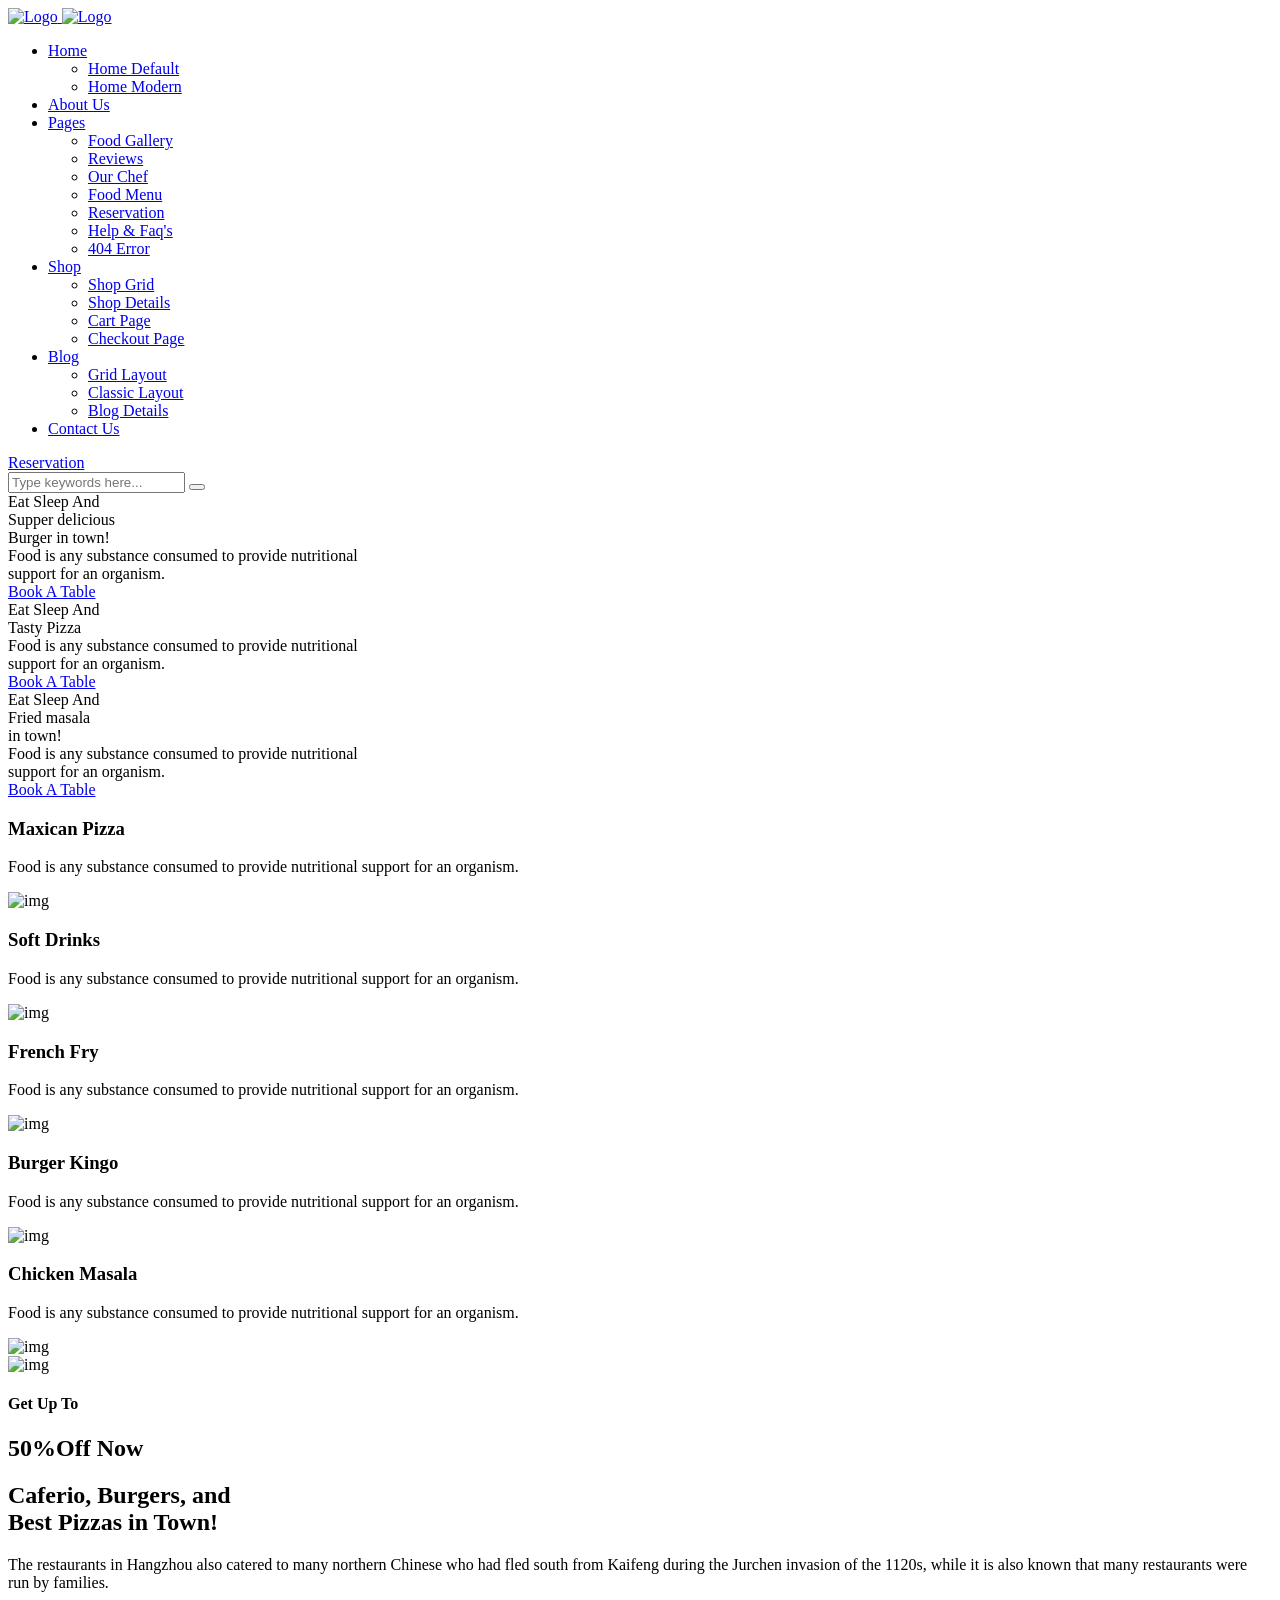
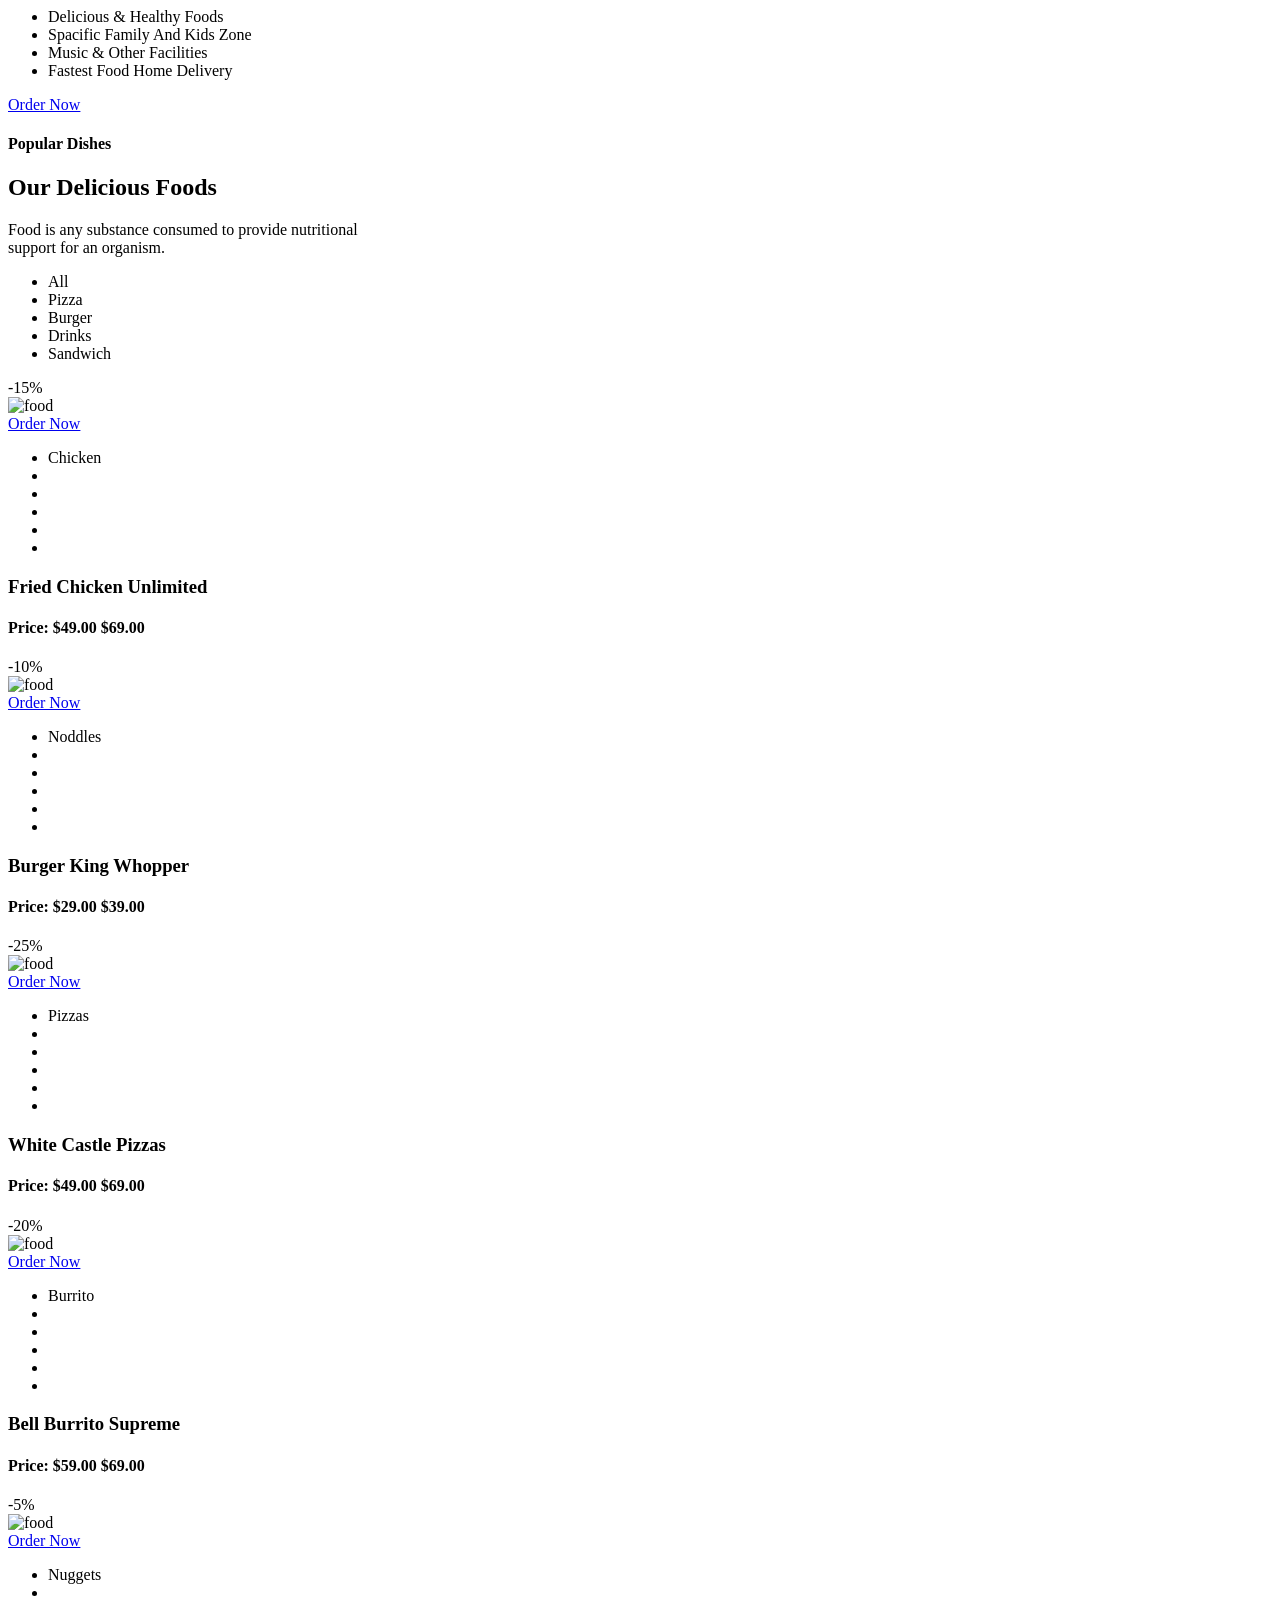
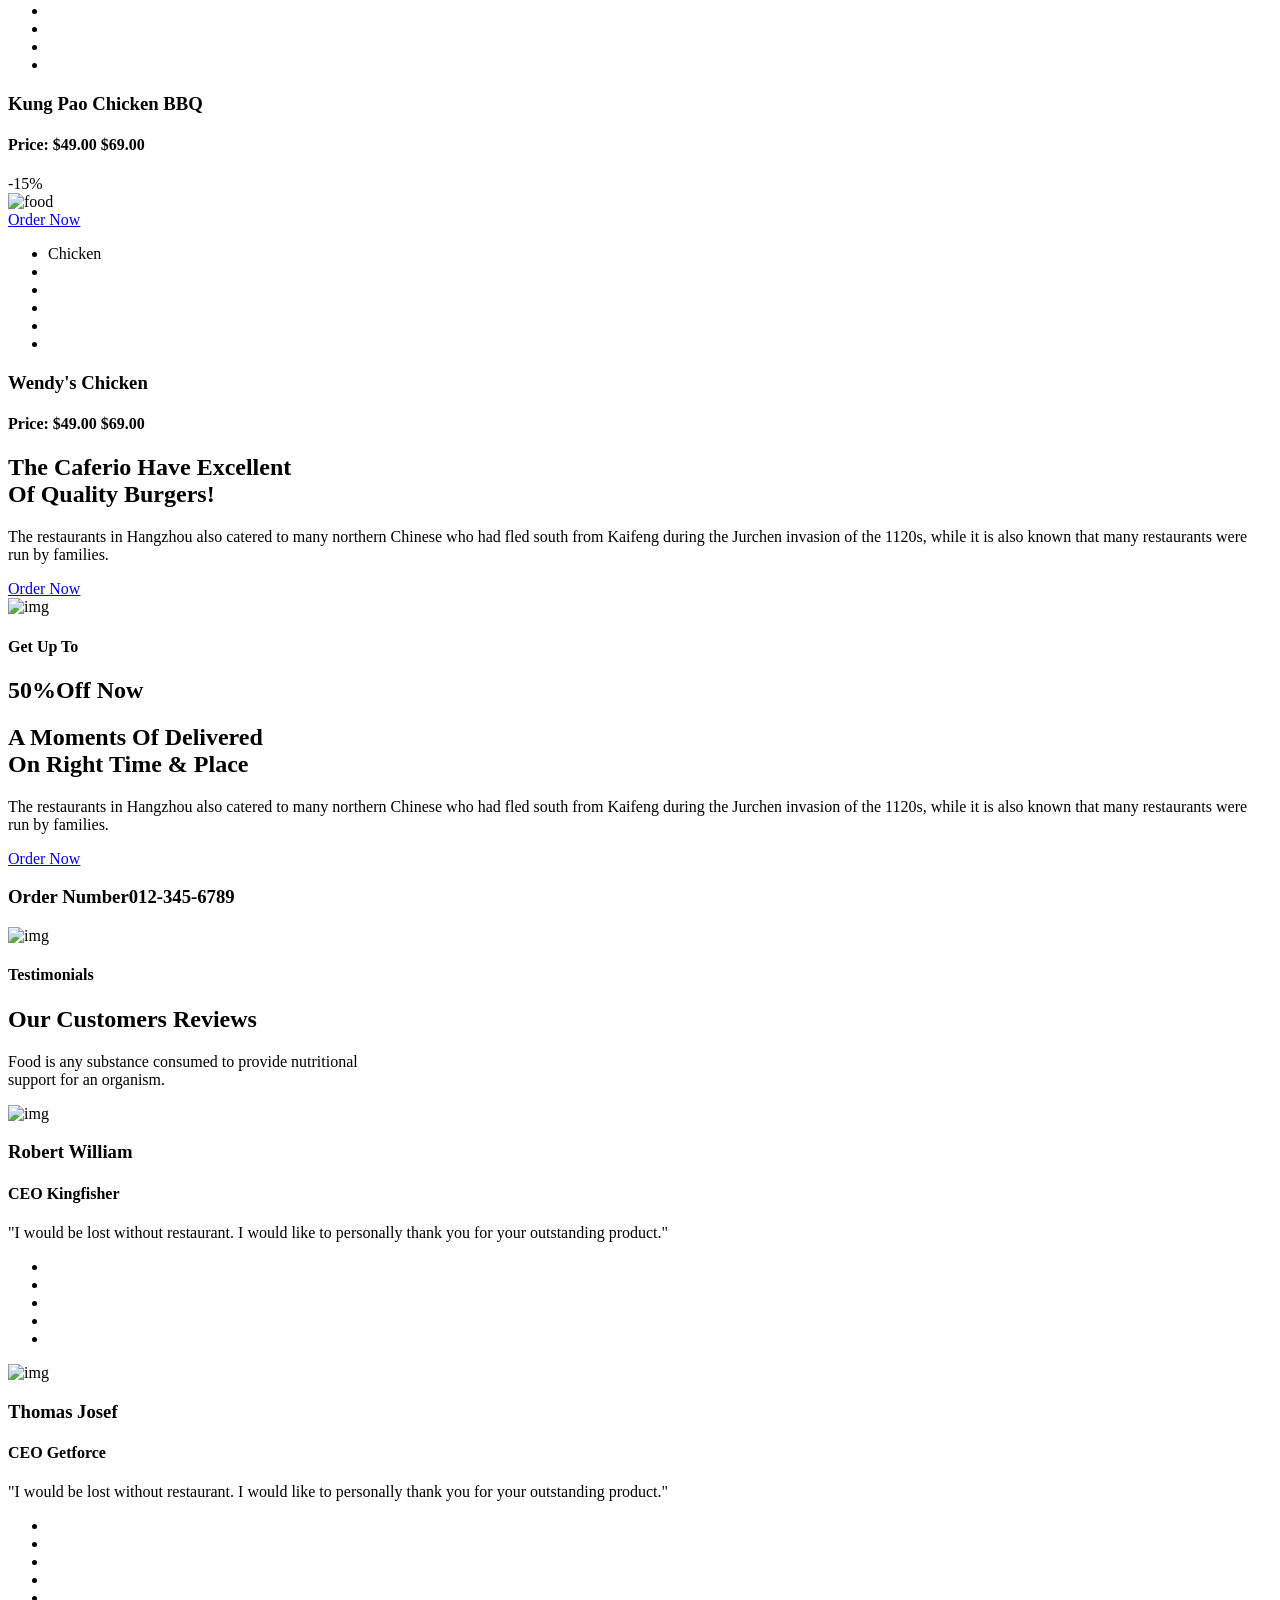
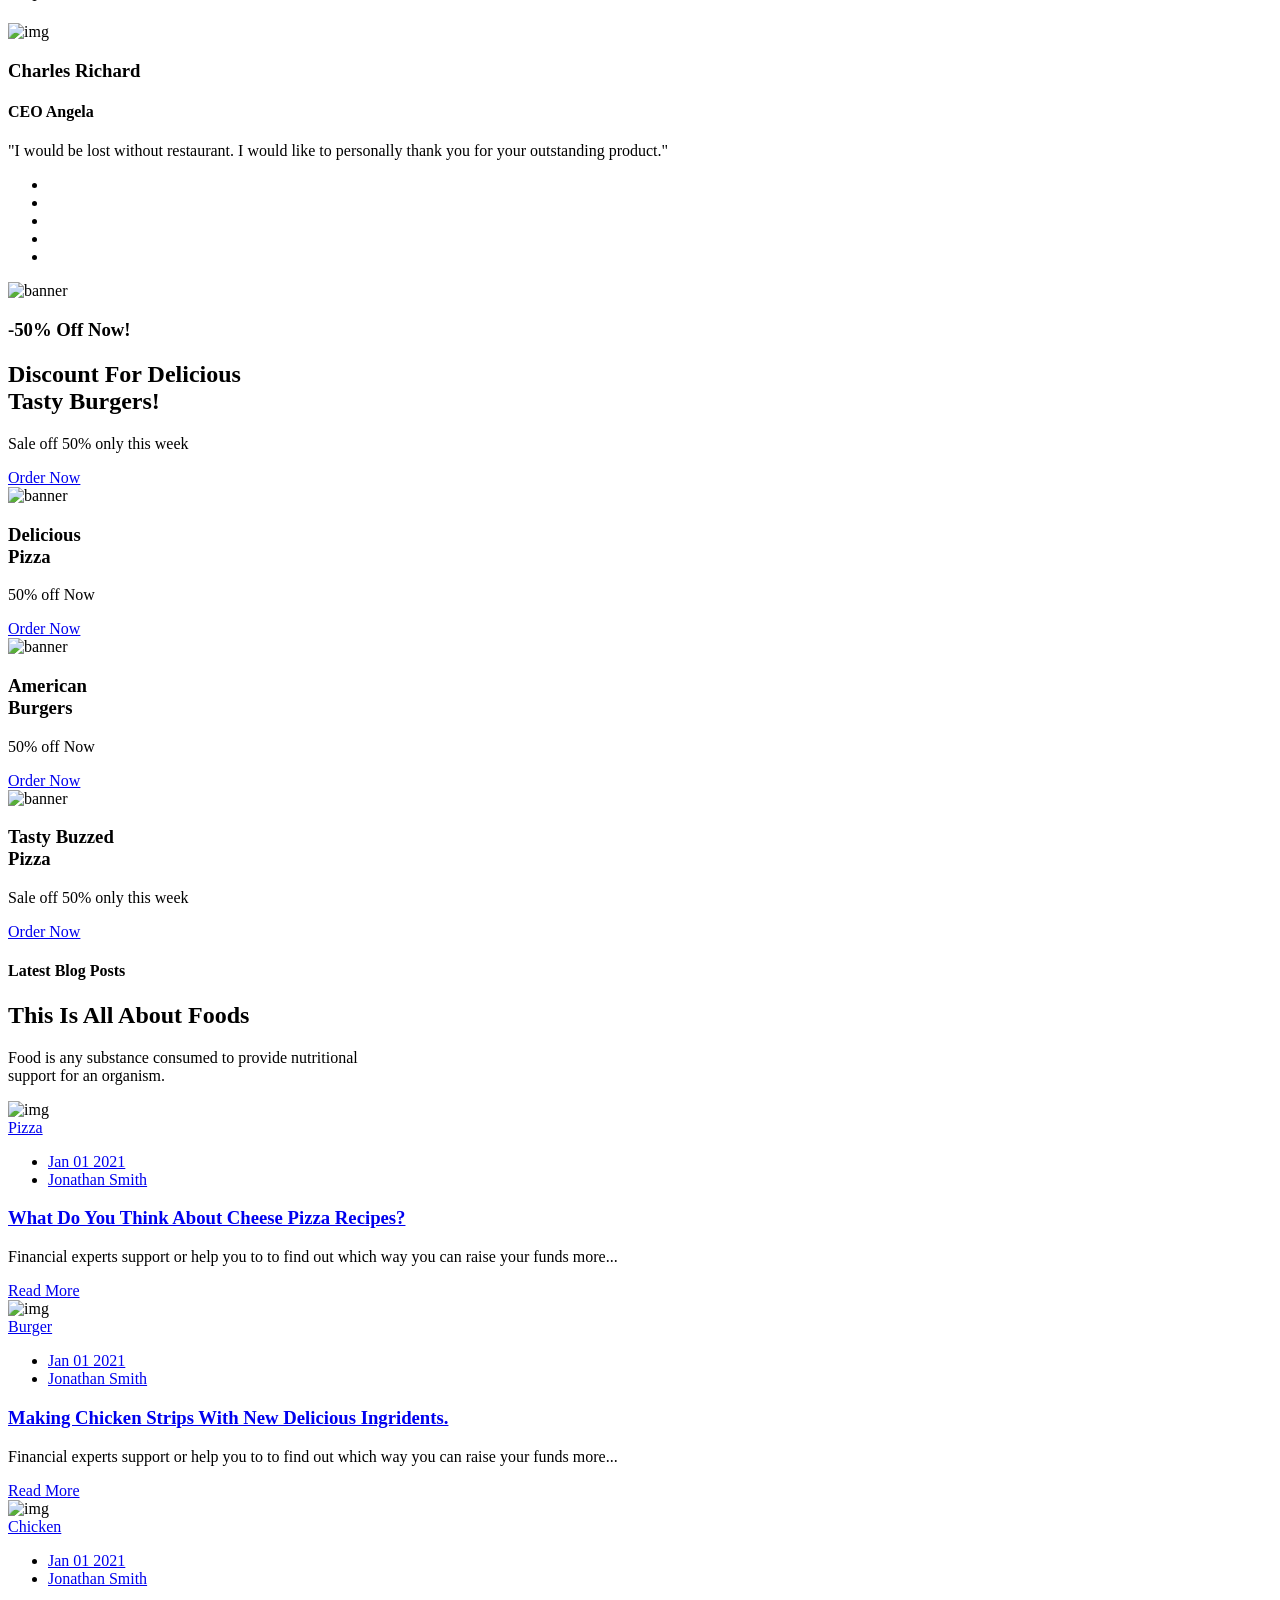
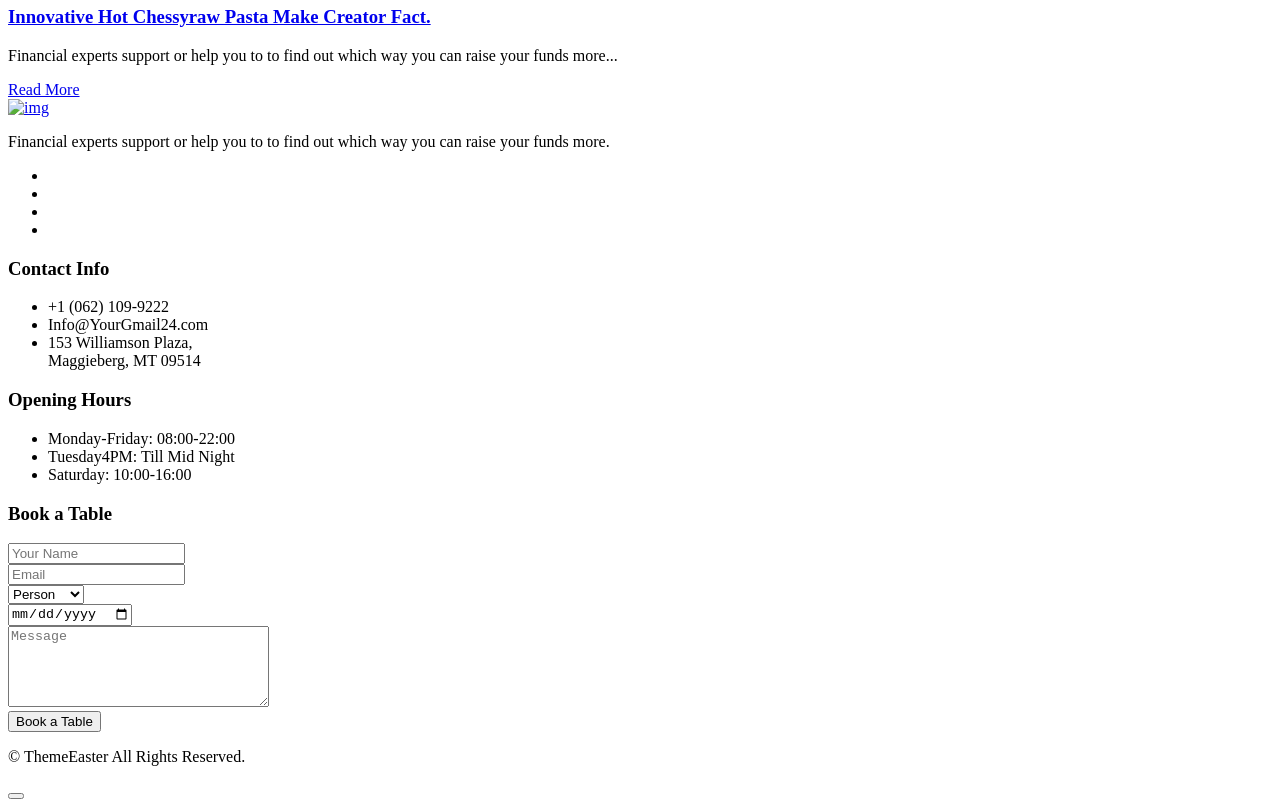
==== index.html @ 307aee8a "Add files via upload" ====
<!doctype html>
<!--[if lt IE 7]>      <html class="no-js lt-ie9 lt-ie8 lt-ie7" lang=""> <![endif]-->
<!--[if IE 7]>         <html class="no-js lt-ie9 lt-ie8" lang=""> <![endif]-->
<!--[if IE 8]>         <html class="no-js lt-ie9" lang=""> <![endif]-->
<!--[if gt IE 8]><!--> <html class="no-js" lang="en"> <!--<![endif]-->
    
<!-- Mirrored from html.dynamiclayers.net/te/caferio/index.html by HTTrack Website Copier/3.x [XR&CO'2014], Mon, 14 Feb 2022 08:14:05 GMT -->
<head>
        <meta charset="utf-8">
        <meta name="viewport" content="width=device-width, initial-scale=1">
		<meta name="description" content="Restaurant Cafe HTML Template">
        <meta name="author" content="ThemeEaster">

        <title>Caferio | Restaurant Cafe HTML Template</title>

		<link rel="shortcut icon" type="image/x-icon" href="assets/img/favicon.png">

        <link rel="stylesheet" href="assets/css/animate.min.css">
        <link rel="stylesheet" href="assets/css/bootstrap.min.css">
        <link rel="stylesheet" href="assets/css/fontawesome.min.css">
        <link rel="stylesheet" href="assets/css/line-awesome.min.css">
        <link rel="stylesheet" href="assets/css/food-icon.css">
        <link rel="stylesheet" href="assets/css/slider.css">
        <link rel="stylesheet" href="assets/css/venobox.css">
        <link rel="stylesheet" href="assets/css/slick.min.css">
        <link rel="stylesheet" href="assets/css/swiper.min.css">
        <link rel="stylesheet" href="assets/css/splitting-cells.css">
        <link rel="stylesheet" href="assets/css/splitting.css">
        <link rel="stylesheet" href="assets/css/keyframe-animation.css">
        <link rel="stylesheet" href="assets/css/header.css">
        <link rel="stylesheet" href="assets/css/blog.css">
        <link rel="stylesheet" href="assets/css/main.css">
        <link rel="stylesheet" href="assets/css/responsive.css">

        <script src="assets/js/vendor/modernizr-2.8.3-respond-1.4.2.min.js"></script>
    </head>

    <body class="header-1">
        <!--[if lt IE 8]>
            <p class="browserupgrade">You are using an <strong>outdated</strong> browser. Please <a href="http://browsehappy.com/">upgrade your browser</a> to improve your experience.</p>
        <![endif]-->

        <div class="site-preloader-wrap">
            <div class="spinner"></div>
        </div><!-- /.site-preloader-wrap -->

        <header class="header">
            <div class="primary-header-one primary-header">
                <div class="container">
                    <div class="primary-header-inner">
                        <div class="header-logo">
                            <a href="#">
                                <img class="light" src="assets/img/logo.jpg" alt="Logo"/>
                                <img class="dark" src="assets/img/logo-dark.png" alt="Logo"/>
                            </a>
                        </div><!-- /.header-logo -->
                        <div class="header-menu-wrap">
                            <ul class="slider-menu">
                                <li><a href="index.html">Home</a>
                                    <ul>
                                        <li><a href="index.html">Home Default</a></li>
                                        <li><a href="index-2.html">Home Modern</a></li>
                                    </ul>
                                </li>
                                <li><a href="about.html">About Us</a></li>
                                <li><a href="#">Pages</a>
                                    <ul>
                                        <li><a href="gallery.html">Food Gallery</a></li>
                                        <li><a href="reviews.html">Reviews</a></li>
                                        <li><a href="team.html">Our Chef</a></li>
                                        <li><a href="food-menu.html">Food Menu</a></li>
                                        <li><a href="reservation.html">Reservation</a></li>
                                        <li><a href="faqs.html">Help &amp; Faq's</a></li>
                                        <li><a href="404.html">404 Error</a></li>
                                    </ul>
                                </li>
                                <li><a href="shop.html">Shop</a>
                                    <ul>
                                        <li><a href="shop.html">Shop Grid</a></li>
                                        <li><a href="shop-details.html">Shop Details</a></li>
                                        <li><a href="cart.html">Cart Page</a></li>
                                        <li><a href="checkout.html">Checkout Page</a></li>
                                        
                                    </ul>
                                </li>
                                <li><a href="blog-grid.html">Blog</a>
                                    <ul>
                                        <li><a href="blog-grid.html">Grid Layout</a></li>
                                        <li><a href="blog-classic.html">Classic Layout</a></li>
                                        <li><a href="blog-details.html">Blog Details</a></li>
                                    </ul>
                                </li>
                                <li><a href="contact.html">Contact Us</a></li>
                            </ul>
                        </div><!-- /.header-menu-wrap -->
                        <div class="header-right">
                            <div class="search-icon dl-search-icon"><i class="las la-search"></i></div>
                            <a class="header-btn" href="reservation.html">Reservation<span></span></a>
                            <!-- Burger menu -->
                            <div class="mobile-menu-icon">
                                <div class="burger-menu">
                                    <div class="line-menu line-half first-line"></div>
                                    <div class="line-menu"></div>
                                    <div class="line-menu line-half last-line"></div>
                                </div>
                            </div>
                        </div><!-- /.header-right -->
                    </div><!-- /.primary-header-one-inner -->
                </div>
            </div><!-- /.primary-header-one -->
        </header><!-- /.header-one -->

        <div id="popup-search-box">
            <div class="box-inner-wrap d-flex align-items-center">
                <form id="form" action="#" method="get" role="search">
                    <input id="popup-search" type="text" name="s" placeholder="Type keywords here..." />
                    <button id="popup-search-button" type="submit" name="submit"><i class="las la-search"></i></button>
                </form>
            </div>
        </div><!-- /#popup-search-box -->

        <div id="main-slider" class="main-slider">
            <div class="single-slide">
                <div class="bg-img kenburns-top" style="background-image: url(assets/img/slider-bg-01.jpg);"></div>
                <div class="slider-shape" style="background-image: url(assets/img/slider-shape-01.png);" data-animation="fade-in-right" data-delay="0.5s"></div>
                <div class="food-img" style="background-image: url(assets/img/food-img-01.png);" data-animation="fade-in-right" data-delay="1s"></div>
                <div class="food-design" style="background-image: url(assets/img/slider-elements.png);" data-animation="zoomIn" data-delay="1.3s"></div>
                <div class="slider-content-wrap d-flex align-items-center">
                    <div class="container">
                        <div class="slider-content">
                            <div class="slider-caption medium"><div class="inner-layer"><div data-animation="fade-in-top" data-delay="0.5s">Eat Sleep And</div></div></div>
                            <div class="slider-caption big"><div class="inner-layer"><div data-animation="reveal-text" data-delay="1s">Supper delicious<br> Burger in town!</div></div>
                            </div>
                            <div class="slider-caption small"><div class="inner-layer"><div data-animation="fade-in-bottom" data-delay="2s">Food is any substance consumed to provide nutritional <br>support for an organism.</div></div></div>
                            <div class="slider-btn-group justify-content-left">
                                <div class="inner-layer">
                                    <a href="reservation.html" class="slider-btn" data-animation="fade-in-bottom" data-delay="2.5s">Book A Table</a>
                                </div>
                            </div>
                        </div>
                    </div>
                </div>
            </div><!--Slide-1-->
            <div class="single-slide center">
                <div class="bg-img kenburns-top" style="background-image: url(assets/img/slider-bg-02.jpg);"></div>
                <div class="slider-shape" style="background-image: url(assets/img/slider-shape-01.png);" data-animation="fade-in-right" data-delay="0.5s"></div>
                <div class="slider-shape left" style="background-image: url(assets/img/slider-shape-02.png);" data-animation="fade-in-left" data-delay="0.5s"></div>
                <div class="food-img" style="background-image: url(assets/img/food-img-02.png);" data-animation="fade-in-bottom" data-delay="1s"></div>
                <div class="food-design" style="background-image: url(assets/img/slider-elements-center.png);" data-animation="zoomIn" data-delay="1.3s"></div>
                <div class="slider-content-wrap d-flex align-items-center text-center">
                    <div class="container">
                        <div class="slider-content">
                           <div class="slider-caption medium"><div class="inner-layer"><div data-animation="fade-in-top" data-delay="0.5s">Eat Sleep And</div></div></div>
                            <div class="slider-caption big"><div class="inner-layer"><div class="char-top" data-delay="1s" data-splitting>Tasty Pizza</div></div>
                            </div>
                            <div class="slider-caption small"><div class="inner-layer"><div data-animation="fade-in-bottom" data-delay="1.5s">Food is any substance consumed to provide nutritional <br>support for an organism.</div></div></div>
                            <div class="slider-btn-group justify-content-center">
                                <div class="inner-layer">
                                    <a href="reservation.html" class="slider-btn" data-animation="fade-in-bottom" data-delay="2s">Book A Table</a>
                                </div>
                            </div>
                        </div>
                    </div>
                </div>
            </div><!--Slide-2-->
            <div class="single-slide right">
                <div class="bg-img kenburns-top" style="background-image: url(assets/img/slider-bg-03.jpg);"></div>
                <div class="slider-shape left" style="background-image: url(assets/img/slider-shape-02.png);" data-animation="fade-in-left" data-delay="0.5s"></div>
                <div class="food-img" style="background-image: url(assets/img/food-img-03.png);" data-animation="fade-in-top" data-delay="1s"></div>
                <div class="food-design" style="background-image: url(assets/img/slider-elements.png);" data-animation="zoomIn" data-delay="1.3s"></div>
                <div class="slider-content-wrap d-flex align-items-center text-right">
                    <div class="container">
                        <div class="slider-content">
                           <div class="slider-caption medium"><div class="inner-layer"><div data-animation="fade-in-top" data-delay="0.5s">Eat Sleep And</div></div></div>
                            <div class="slider-caption big"><div class="inner-layer"><div class="char-right" data-delay="1s" data-splitting>Fried masala <br>in town!</div></div>
                            </div>
                            <div class="slider-caption small"><div class="inner-layer"><div data-animation="fade-in-bottom" data-delay="2s">Food is any substance consumed to provide nutritional <br>support for an organism.</div></div></div>
                            <div class="slider-btn-group justify-content-left">
                                <div class="inner-layer">
                                    <a href="reservation.html" class="slider-btn" data-animation="fade-in-bottom" data-delay="2.5s">Book A Table</a>
                                </div>
                            </div>
                        </div>
                    </div>
                </div>
            </div><!--Slide-3-->
        </div><!-- slider-section -->

        <section class="promo-section bg-grey padding">
            <div class="bg-shape white"></div>
            <div class="container">
                <div class="nav-outside">
                  <div class="food-carousel swiper-container nav-visible">
                       <div class="swiper-wrapper">
                           <div class="swiper-slide">
                               <div class="food-item">
                                    <div class="food-icon">
                                        <i class="fi fi-pizza-slice"></i>
                                    </div>
                                    <div class="food-content">
                                        <h3>Maxican Pizza</h3>
                                        <p>Food is any substance consumed to provide nutritional support for an organism.</p>
                                    </div>
                                    <div class="food-thumb">
                                        <img src="assets/img/promo01.png" alt="img">
                                    </div>
                                </div>
                           </div>
                            <div class="swiper-slide">
                                <div class="food-item">
                                    <div class="food-icon">
                                        <i class="fi fi-beer"></i>
                                    </div>
                                    <div class="food-content">
                                        <h3>Soft Drinks</h3>
                                        <p>Food is any substance consumed to provide nutritional support for an organism.</p>
                                    </div>
                                    <div class="food-thumb">
                                        <img src="assets/img/promo02.png" alt="img">
                                    </div>
                                </div>
                            </div>
                            <div class="swiper-slide">
                                <div class="food-item">
                                    <div class="food-icon">
                                        <i class="fi fi-fried-potatoes"></i>
                                    </div>
                                    <div class="food-content">
                                        <h3>French Fry</h3>
                                        <p>Food is any substance consumed to provide nutritional support for an organism.</p>
                                    </div>
                                    <div class="food-thumb">
                                        <img src="assets/img/promo03.png" alt="img">
                                    </div>
                                </div>
                            </div>
                            <div class="swiper-slide">
                                <div class="food-item">
                                    <div class="food-icon">
                                        <i class="fi fi-burger"></i>
                                    </div>
                                    <div class="food-content">
                                        <h3>Burger Kingo</h3>
                                        <p>Food is any substance consumed to provide nutritional support for an organism.</p>
                                    </div>
                                    <div class="food-thumb">
                                        <img src="assets/img/promo04.png" alt="img">
                                    </div>
                                </div>
                            </div>
                            <div class="swiper-slide">
                                <div class="food-item">
                                    <div class="food-icon">
                                        <i class="fi fi-chicken-leg"></i>
                                    </div>
                                    <div class="food-content">
                                        <h3>Chicken Masala</h3>
                                        <p>Food is any substance consumed to provide nutritional support for an organism.</p>
                                    </div>
                                    <div class="food-thumb">
                                        <img src="assets/img/promo05.png" alt="img">
                                    </div>
                                </div>
                            </div>
                        </div>
                        <div class="dl-slider-controls style-2">
                            <div class="dl-slider-button-prev"><i class="las la-arrow-left"></i></div>
                            <div class="dl-swiper-pagination"></div>
                            <div class="dl-slider-button-next"><i class="las la-arrow-right"></i></div>
                        </div>
                        <div class="carousel-preloader"><div class="dot-flashing"></div></div>
                   </div>
              </div>
            </div>
        </section><!--/.promo-section-->

        <section class="about-section padding">
            <div class="bg-shape grey"></div>
            <div class="container">
                <div class="row align-items-center">
                   <div class="col-md-6 wow fadeInLeft" data-wow-delay="200ms">
                       <div class="content-img-holder">
                          <img src="assets/img/about01.png" alt="img">
                           <div class="sale">
                               <div>
                                   <h4>Get Up To</h4>
                                    <h2><span>50%</span>Off Now</h2>
                                </div>
                            </div>
                       </div>
                   </div>
                    <div class="col-md-6 wow fadeInRight" data-wow-delay="400ms">
                        <div class="about-info">
                            <h2>Caferio, Burgers, and <br>Best Pizzas <span>in Town!</span></h2>
                            <p>The restaurants in Hangzhou also catered to many northern Chinese who had fled south from Kaifeng during the Jurchen invasion of the 1120s, while it is also known that many restaurants were run by families.</p>
                            <ul class="check-list">
                                <li><i class="fas fa-check"></i>Delicious &amp; Healthy Foods</li>
                                <li><i class="fas fa-check"></i>Spacific Family And Kids Zone</li>
                                <li><i class="fas fa-check"></i>Music &amp; Other Facilities</li>
                                <li><i class="fas fa-check"></i>Fastest Food Home Delivery</li>
                            </ul>
                            <a href="shop-details.html" class="default-btn">Order Now <span></span></a>
                        </div>
                    </div>
                </div>
            </div>
        </section><!--/.about-section-->

        <section class="food-menu bg-grey padding">
            <div class="container">
                <div class="section-heading mb-30 text-center wow fadeInUp" data-wow-delay="200ms">
                    <h4>Popular Dishes</h4>
                    <h2>Our Delicious <span>Foods</span></h2>
                    <p>Food is any substance consumed to provide nutritional <br> support for an organism.</p>
                </div>
                <ul class="food-menu-filter">
                    <li class="active" data-filter="*">All</li>
                    <li data-filter=".pizza">Pizza</li>
                    <li data-filter=".burger">Burger</li>
                    <li data-filter=".drinks">Drinks</li>
                    <li data-filter=".sandwich">Sandwich</li>
                </ul>
                <div class="row product-items">
                    <div class="col-lg-4 col-md-6 padding-15 isotop-grid pizza sandwich">
                        <div class="product-item wow fadeInUp" data-wow-delay="200ms">
                           <div class="sale">-15%</div>
                            <div class="product-thumb">
                                <img src="assets/img/food01.png" alt="food">
                                <div><a href="shop-details.html" class="order-btn">Order Now</a></div>
                            </div>
                            <div class="food-info">
                               <ul class="ratting">
                                   <li>Chicken</li>
                                   <li><i class="las la-star"></i></li>
                                    <li><i class="las la-star"></i></li>
                                    <li><i class="las la-star"></i></li>
                                    <li><i class="las la-star"></i></li>
                                    <li><i class="las la-star"></i></li>
                               </ul>
                                <h3>Fried Chicken Unlimited</h3>
                                <div class="price">
                                    <h4>Price: <span>$49.00</span> <span class="reguler">$69.00</span></h4>
                                </div>
                            </div>
                        </div>
                    </div>
                    <div class="col-lg-4 col-md-6 padding-15 isotop-grid burger sandwich">
                        <div class="product-item wow fadeInUp" data-wow-delay="400ms">
                            <div class="sale">-10%</div>
                            <div class="product-thumb">
                                <img src="assets/img/food02.png" alt="food">
                                <div><a href="shop-details.html" class="order-btn">Order Now</a></div>
                            </div>
                            <div class="food-info">
                               <ul class="ratting">
                                   <li>Noddles</li>
                                   <li><i class="las la-star"></i></li>
                                    <li><i class="las la-star"></i></li>
                                    <li><i class="las la-star"></i></li>
                                    <li><i class="las la-star"></i></li>
                                    <li><i class="las la-star"></i></li>
                               </ul>
                                <h3>Burger King Whopper</h3>
                                <div class="price">
                                    <h4>Price: <span>$29.00</span> <span class="reguler">$39.00</span></h4>
                                </div>
                            </div>
                        </div>
                    </div>
                    <div class="col-lg-4 col-md-6 padding-15 isotop-grid drinks burger">
                        <div class="product-item wow fadeInUp" data-wow-delay="600ms">
                            <div class="sale">-25%</div>
                            <div class="product-thumb">
                                <img src="assets/img/food03.png" alt="food">
                                <div><a href="shop-details.html" class="order-btn">Order Now</a></div>
                            </div>
                            <div class="food-info">
                               <ul class="ratting">
                                   <li>Pizzas</li>
                                   <li><i class="las la-star"></i></li>
                                    <li><i class="las la-star"></i></li>
                                    <li><i class="las la-star"></i></li>
                                    <li><i class="las la-star"></i></li>
                                    <li><i class="las la-star"></i></li>
                               </ul>
                                <h3>White Castle Pizzas</h3>
                                <div class="price">
                                    <h4>Price: <span>$49.00</span> <span class="reguler">$69.00</span></h4>
                                </div>
                            </div>
                        </div>
                    </div>
                    <div class="col-lg-4 col-md-6 padding-15 isotop-grid sandwich drinks">
                        <div class="product-item wow fadeInUp" data-wow-delay="200ms">
                            <div class="sale">-20%</div>
                            <div class="product-thumb">
                                <img src="assets/img/food04.png" alt="food">
                                <div><a href="shop-details.html" class="order-btn">Order Now</a></div>
                            </div>
                            <div class="food-info">
                               <ul class="ratting">
                                   <li>Burrito</li>
                                   <li><i class="las la-star"></i></li>
                                    <li><i class="las la-star"></i></li>
                                    <li><i class="las la-star"></i></li>
                                    <li><i class="las la-star"></i></li>
                                    <li><i class="las la-star"></i></li>
                               </ul>
                                <h3>Bell Burrito Supreme</h3>
                                <div class="price">
                                    <h4>Price: <span>$59.00</span> <span class="reguler">$69.00</span></h4>
                                </div>
                            </div>
                        </div>
                    </div>
                    <div class="col-lg-4 col-md-6 padding-15 isotop-grid burger drinks">
                        <div class="product-item wow fadeInUp" data-wow-delay="400ms">
                            <div class="sale">-5%</div>
                            <div class="product-thumb">
                                <img src="assets/img/food05.png" alt="food">
                                <div><a href="shop-details.html" class="order-btn">Order Now</a></div>
                            </div>
                            <div class="food-info">
                               <ul class="ratting">
                                   <li>Nuggets</li>
                                   <li><i class="las la-star"></i></li>
                                    <li><i class="las la-star"></i></li>
                                    <li><i class="las la-star"></i></li>
                                    <li><i class="las la-star"></i></li>
                                    <li><i class="las la-star"></i></li>
                               </ul>
                                <h3>Kung Pao Chicken BBQ</h3>
                                <div class="price">
                                    <h4>Price: <span>$49.00</span> <span class="reguler">$69.00</span></h4>
                                </div>
                            </div>
                        </div>
                    </div>
                    <div class="col-lg-4 col-md-6 padding-15 isotop-grid sandwich pizza">
                        <div class="product-item wow fadeInUp" data-wow-delay="600ms">
                            <div class="sale">-15%</div>
                            <div class="product-thumb">
                                <img src="assets/img/food06.png" alt="food">
                                <div><a href="shop-details.html" class="order-btn">Order Now</a></div>
                            </div>
                            <div class="food-info">
                               <ul class="ratting">
                                   <li>Chicken</li>
                                   <li><i class="las la-star"></i></li>
                                    <li><i class="las la-star"></i></li>
                                    <li><i class="las la-star"></i></li>
                                    <li><i class="las la-star"></i></li>
                                    <li><i class="las la-star"></i></li>
                               </ul>
                                <h3>Wendy's Chicken</h3>
                                <div class="price">
                                    <h4>Price: <span>$49.00</span> <span class="reguler">$69.00</span></h4>
                                </div>
                            </div>
                        </div>
                    </div>
                </div>
            </div>
        </section><!--/.food-menu-->

        <section class="content-section">
            <div class="bg-shape white"></div>
            <div class="bg-shape grey"></div>
            <div class="container">
                <div class="row align-items-center">
                    <div class="col-md-6 wow fadeInLeft" data-wow-delay="200ms">
                        <div class="content-info">
                            <h2>The Caferio Have Excellent <br>Of <span>Quality Burgers!</span></h2>
                            <p>The restaurants in Hangzhou also catered to many northern Chinese who had fled south from Kaifeng during the Jurchen invasion of the 1120s, while it is also known that many restaurants were run by families.</p>
                            <a href="shop-details.html" class="default-btn">Order Now <span></span></a>
                        </div>
                    </div>
                    <div class="col-md-6 wow fadeInRight" data-wow-delay="400ms">
                        <div class="content-img-holder">
                            <img src="assets/img/food-img-04.png" alt="img">
                            <div class="sale">
                               <div>
                                   <h4>Get Up To</h4>
                                    <h2><span>50%</span>Off Now</h2>
                                </div>
                            </div>
                        </div>
                    </div>
                </div>
            </div>
        </section><!--/.content-section-->

        <section class="delivery-section padding">
           <div class="bg-shape grey"></div>
            <div class="container">
                <div class="row align-items-center">
                    <div class="col-md-6 wow fadeInLeft" data-wow-delay="200ms">
                        <div class="delivery-info">
                            <h2>A Moments Of Delivered <br> On <span>Right Time</span> &amp; Place</h2>
                            <p>The restaurants in Hangzhou also catered to many northern Chinese who had fled south from Kaifeng during the Jurchen invasion of the 1120s, while it is also known that many restaurants were run by families.</p>
                            <div class="order-content">
                               <a href="shop-details.html" class="default-btn">Order Now <span></span></a>
                                <h3><span>Order Number</span>012-345-6789</h3>
                            </div>
                        </div>
                    </div>
                    <div class="col-md-6">
                       <div class="delivery-boy-wrap">
                           <img class="delivery" src="assets/img/cloud.png" alt="img">
                            <div class="delivery-boy"></div>
                       </div>
                    </div>
                </div>
            </div>
        </section><!--/.delivery-section-->

        <section class="testimonial-section bg-grey padding">
           <div class="bg-shape white"></div>
            <div class="container">
                <div class="section-heading mb-30 text-center wow fadeInUp" data-wow-delay="200ms">
                    <h4>Testimonials</h4>
                    <h2>Our Customers <span>Reviews</span></h2>
                    <p>Food is any substance consumed to provide nutritional <br> support for an organism.</p>
                </div>
                <div class="nav-outside">
                  <div class="testimonial-carousel swiper-container nav-visible">
                       <div class="swiper-wrapper">
                            <div class="swiper-slide">
                                <div class="testimonial-item">
                                    <div class="testi-thumb">
                                        <img src="assets/img/testi01.jpg" alt="img">
                                        <div class="author">
                                            <h3>Robert William</h3>
                                            <h4>CEO Kingfisher</h4>
                                        </div>
                                    </div>
                                    <p> "I would be lost without restaurant. I would like to personally thank you for your outstanding product."</p>
                                    <ul class="ratting">
                                        <li><i class="las la-star"></i></li>
                                        <li><i class="las la-star"></i></li>
                                        <li><i class="las la-star"></i></li>
                                        <li><i class="las la-star"></i></li>
                                        <li><i class="las la-star"></i></li>
                                    </ul>
                                </div>
                            </div>
                            <div class="swiper-slide">
                                <div class="testimonial-item">
                                    <div class="testi-thumb">
                                        <img src="assets/img/testi02.jpg" alt="img">
                                        <div class="author">
                                            <h3>Thomas Josef</h3>
                                            <h4>CEO Getforce</h4>
                                        </div>
                                    </div>
                                    <p> "I would be lost without restaurant. I would like to personally thank you for your outstanding product."</p>
                                    <ul class="ratting">
                                        <li><i class="las la-star"></i></li>
                                        <li><i class="las la-star"></i></li>
                                        <li><i class="las la-star"></i></li>
                                        <li><i class="las la-star"></i></li>
                                        <li><i class="las la-star"></i></li>
                                    </ul>
                                </div>
                            </div>
                            <div class="swiper-slide">
                                <div class="testimonial-item">
                                    <div class="testi-thumb">
                                        <img src="assets/img/testi03.jpg" alt="img">
                                        <div class="author">
                                            <h3>Charles Richard</h3>
                                            <h4>CEO Angela</h4>
                                        </div>
                                    </div>
                                    <p> "I would be lost without restaurant. I would like to personally thank you for your outstanding product."</p>
                                    <ul class="ratting">
                                        <li><i class="las la-star"></i></li>
                                        <li><i class="las la-star"></i></li>
                                        <li><i class="las la-star"></i></li>
                                        <li><i class="las la-star"></i></li>
                                        <li><i class="las la-star"></i></li>
                                    </ul>
                                </div>
                            </div>
                        </div>
                        <div class="dl-slider-controls style-2">
                            <div class="dl-slider-button-prev"><i class="las la-arrow-left"></i></div>
                            <div class="dl-swiper-pagination"></div>
                            <div class="dl-slider-button-next"><i class="las la-arrow-right"></i></div>
                        </div>
                        <div class="carousel-preloader"><div class="dot-flashing"></div></div>
                   </div>
                </div>
            </div>
        </section><!--/.testimonial-section-->

        <section class="banner-section padding">
           <div class="bg-shape grey"></div>
            <div class="container">
                <div class="row banner-wrapper">
                   <div class="col-md-6 wow fadeInUp" data-wow-delay="200ms">
                       <div class="banner-item">
                            <img src="assets/img/banner01.jpg" alt="banner">
                            <div class="banner-content">
                                <h3>-50% Off Now!</h3>
                                <h2>Discount For Delicious <br>Tasty Burgers!</h2>
                                <p>Sale off 50% only this week</p>
                                <a href="shop.html" class="order-btn">Order Now</a>
                            </div>
                        </div>
                   </div>
                    <div class="col-md-6">
                       <div class="row">
                           <div class="col-md-6 wow fadeInUp" data-wow-delay="400ms">
                               <div class="banner-item">
                                    <img src="assets/img/banner02.jpg" alt="banner">
                                    <div class="banner-content">
                                        <h3>Delicious <br> Pizza</h3>
                                        <p>50% off Now</p>
                                        <a href="shop.html" class="order-btn">Order Now</a>
                                    </div>
                                </div>
                           </div>
                           <div class="col-md-6 wow fadeInUp" data-wow-delay="600ms">
                               <div class="banner-item">
                                    <img src="assets/img/banner03.jpg" alt="banner">
                                    <div class="banner-content">
                                        <h3>American <br>Burgers</h3>
                                        <p>50% off Now</p>
                                        <a href="shop.html" class="order-btn">Order Now</a>
                                    </div>
                                </div>
                           </div>
                           <div class="col-md-12 wow fadeInUp" data-wow-delay="800ms">
                               <div class="banner-item">
                                    <img src="assets/img/banner04.jpg" alt="banner">
                                    <div class="banner-content">
                                        <h3>Tasty Buzzed <br>Pizza</h3>
                                        <p>Sale off 50% only this week</p>
                                        <a href="shop.html" class="order-btn">Order Now</a>
                                    </div>
                                </div>
                           </div>
                       </div>
                    </div>
                </div>
            </div>
        </section><!--/.banner-section-->

        <section class="blog-section bg-grey padding">
           <div class="bg-shape white"></div>
            <div class="container">
                <div class="section-heading mb-30 text-center wow fadeInUp" data-wow-delay="200ms">
                    <h4>Latest Blog Posts</h4>
                    <h2>This Is All About <span>Foods</span></h2>
                    <p>Food is any substance consumed to provide nutritional <br> support for an organism.</p>
                </div>
                <div class="row blog-posts">
                    <div class="col-lg-4 col-md-6 sm-padding wow fadeInUp" data-wow-delay="200ms">
                        <div class="post-card">
                            <div class="post-thumb">
                                <img src="assets/img/post-1.jpg" alt="img">
                                <div class="category"><a href="#">Pizza</a></div>
                            </div>
                            <div class="post-content">
                                <ul class="post-meta">
                                   <li><i class="far fa-calendar-alt"></i><a href="#">Jan 01 2021</a></li>
                                   <li><i class="far fa-user"></i><a href="#">Jonathan Smith</a></li>
                                </ul>
                                <h3><a href="blog-details.html">What Do You Think About Cheese Pizza Recipes?</a></h3>
                                <p>Financial experts support or help you to to find out which way you can raise your funds more...</p>
                                <a href="blog-details.html" class="read-more">Read More <i class="las la-long-arrow-alt-right"></i></a>
                            </div>
                        </div>
                    </div>
                    <div class="col-lg-4 col-md-6 sm-padding wow fadeInUp" data-wow-delay="400ms">
                        <div class="post-card">
                            <div class="post-thumb">
                                <img src="assets/img/post-2.jpg" alt="img">
                                <div class="category"><a href="#">Burger</a></div>
                            </div>
                            <div class="post-content">
                               <ul class="post-meta">
                                   <li><i class="far fa-calendar-alt"></i><a href="#">Jan 01 2021</a></li>
                                   <li><i class="far fa-user"></i><a href="#">Jonathan Smith</a></li>
                                </ul>
                                <h3><a href="blog-details.html">Making Chicken Strips With New Delicious Ingridents.</a></h3>
                                <p>Financial experts support or help you to to find out which way you can raise your funds more...</p>
                                <a href="blog-details.html" class="read-more">Read More <i class="las la-long-arrow-alt-right"></i></a>
                            </div>
                        </div>
                    </div>
                    <div class="col-lg-4 col-md-6 sm-padding wow fadeInUp" data-wow-delay="600ms">
                        <div class="post-card">
                            <div class="post-thumb">
                                <img src="assets/img/post-3.jpg" alt="img">
                                <div class="category"><a href="#">Chicken</a></div>
                            </div>
                            <div class="post-content">
                               <ul class="post-meta">
                                   <li><i class="far fa-calendar-alt"></i><a href="#">Jan 01 2021</a></li>
                                   <li><i class="far fa-user"></i><a href="#">Jonathan Smith</a></li>
                                </ul>
                                <h3><a href="blog-details.html">Innovative Hot Chessyraw Pasta Make Creator Fact.</a></h3>
                                <p>Financial experts support or help you to to find out which way you can raise your funds more...</p>
                                <a href="blog-details.html" class="read-more">Read More <i class="las la-long-arrow-alt-right"></i></a>
                            </div>
                        </div>
                    </div>
                </div>
            </div>
        </section><!-- /.blog-section -->

        <footer class="footer-section">
            <div class="footer-top">
                <div class="footer-illustration"></div>
                <div class="running-cycle"><div></div></div>
                <div class="container">
                    <div class="row">
                        <div class="col-lg-3 col-sm-6 sm-padding">
                            <div class="footer-widget">
                                <a class="logo" href="#"><img src="assets/img/logo-dark.png" alt="img"></a>
                                <p>Financial experts support or help you to to find out which way you can raise your funds more.</p>
                                <ul class="footer-social">
                                    <li><a href="#"><i class="fab fa-facebook"></i></a></li>
                                    <li><a href="#"><i class="fab fa-twitter"></i></a></li>
                                    <li><a href="#"><i class="fab fa-instagram"></i></a></li>
                                    <li><a href="#"><i class="fab fa-pinterest"></i></a></li>
                                </ul>
                            </div>
                        </div>
                        <div class="col-lg-2 col-sm-6 sm-padding">
                            <div class="footer-widget">
                                <h3>Contact Info <span></span></h3>
                                <ul class="contact-info-list">
                                    <li>+1 (062) 109-9222</li>
                                    <li>Info@YourGmail24.com</li>
                                    <li>153 Williamson Plaza, <br> Maggieberg, MT 09514</li>
                                </ul>
                            </div>
                        </div>
                        <div class="col-lg-3 col-sm-6 sm-padding">
                            <div class="footer-widget ml-25">
                                <h3>Opening Hours <span></span></h3>
                                <ul class="opening-hours-list">
                                    <li>Monday-Friday: 08:00-22:00</li>
                                    <li>Tuesday4PM:  Till Mid Night</li>
                                    <li>Saturday: 10:00-16:00</li>
                                </ul>
                            </div>
                        </div>
                        <div class="col-lg-4 col-sm-6 sm-padding">
                            <div class="footer-widget booking-form">
                                <h3>Book a Table <span></span></h3>
                                <form action="https://html.dynamiclayers.net/te/caferio/booking-form.php" method="post" id="ajax_booking_form" class="form-horizontal">
                                    <div class="booking-form-group">
                                        <div class="form-padding">
                                            <input type="text" id="b_name" name="b_name" class="form-control" placeholder="Your Name" required>
                                        </div>
                                        <div class="form-padding">
                                            <input type="email" id="b_email" name="b_email" class="form-control" placeholder="Email" required>
                                        </div>
                                        <div class="form-padding">
                                            <select class="form-select" id="b_person" name="b_person">
                                              <option selected>Person</option>
                                              <option>2 Person</option>
                                              <option>3 Person</option>
                                              <option>4 Person</option>
                                              <option>5 Person</option>
                                            </select>
                                        </div>
                                        <div class="form-padding">
                                            <input class="form-control" type="date" id="b_date" name="b_date">
                                        </div>
                                        <div class="form-padding">
                                            <textarea id="b_message" name="b_message" cols="30" rows="5" class="form-control message" placeholder="Message" required></textarea>
                                        </div>
                                    </div>
                                    <button id="b_submit" class="book-btn" type="submit">Book a Table</button>
                                    <div id="b-form-messages" class="alert" role="alert"></div>
                                </form>
                            </div>
                        </div>
                    </div>
                </div>
            </div><!--/.footer-top -->
            <div class="footer-bottom">
                <div class="container">
                    <div class="copyright-wrap">
                        <p>© <span id="currentYear"></span> ThemeEaster All Rights Reserved.</p>
                    </div>
                </div>
            </div><!--/.footer-bottom -->
        </footer><!--/.footer-section -->

		<div id="scrollup">
            <button id="scroll-top" class="scroll-to-top"><i class="las la-arrow-up"></i></button>
        </div>

		<!-- jQuery Lib -->
		<script src="assets/js/vendor/jquery-3.5.1.min.js"></script>
		<script src="assets/js/vendor/bootstrap.min.js"></script>
		<script src="assets/js/vendor/imagesloaded.pkgd.min.js"></script>
		<script src="assets/js/vendor/jquery.isotope.v3.0.2.js"></script>
		<script src="assets/js/vendor/splitting.min.js"></script>
		<script src="assets/js/vendor/slick.min.js"></script>
		<script src="assets/js/vendor/swiper.min.js"></script>
		<script src="assets/js/vendor/venobox.min.js"></script>
		<script src="assets/js/vendor/simpleParallax.min.js"></script>
		<script src="assets/js/vendor/smooth-scroll.js"></script>
		<script src="assets/js/vendor/waypoints.min.js"></script>
		<script src="assets/js/vendor/wow.min.js"></script>
		<script src="assets/js/booking.js"></script>
		<script src="assets/js/main.js"></script>

    </body>

<!-- Mirrored from html.dynamiclayers.net/te/caferio/index.html by HTTrack Website Copier/3.x [XR&CO'2014], Mon, 14 Feb 2022 08:14:51 GMT -->
</html>
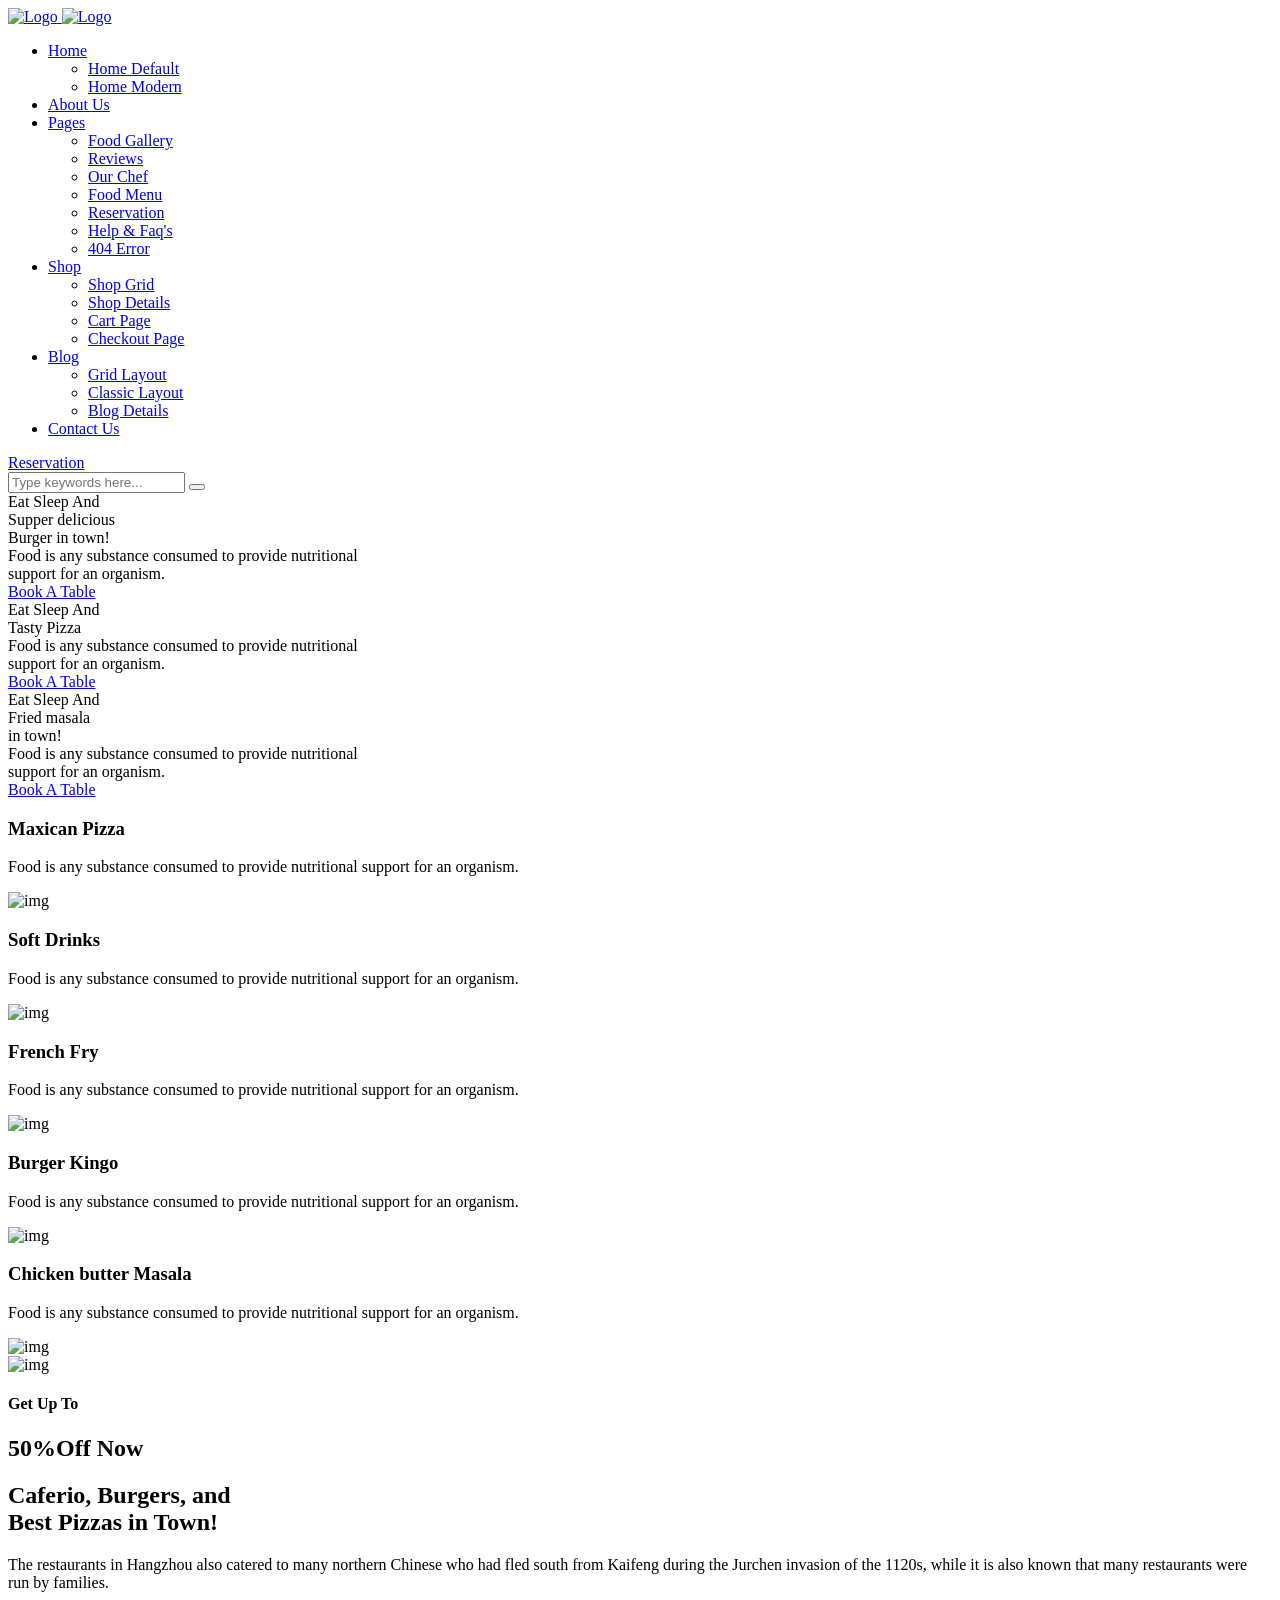
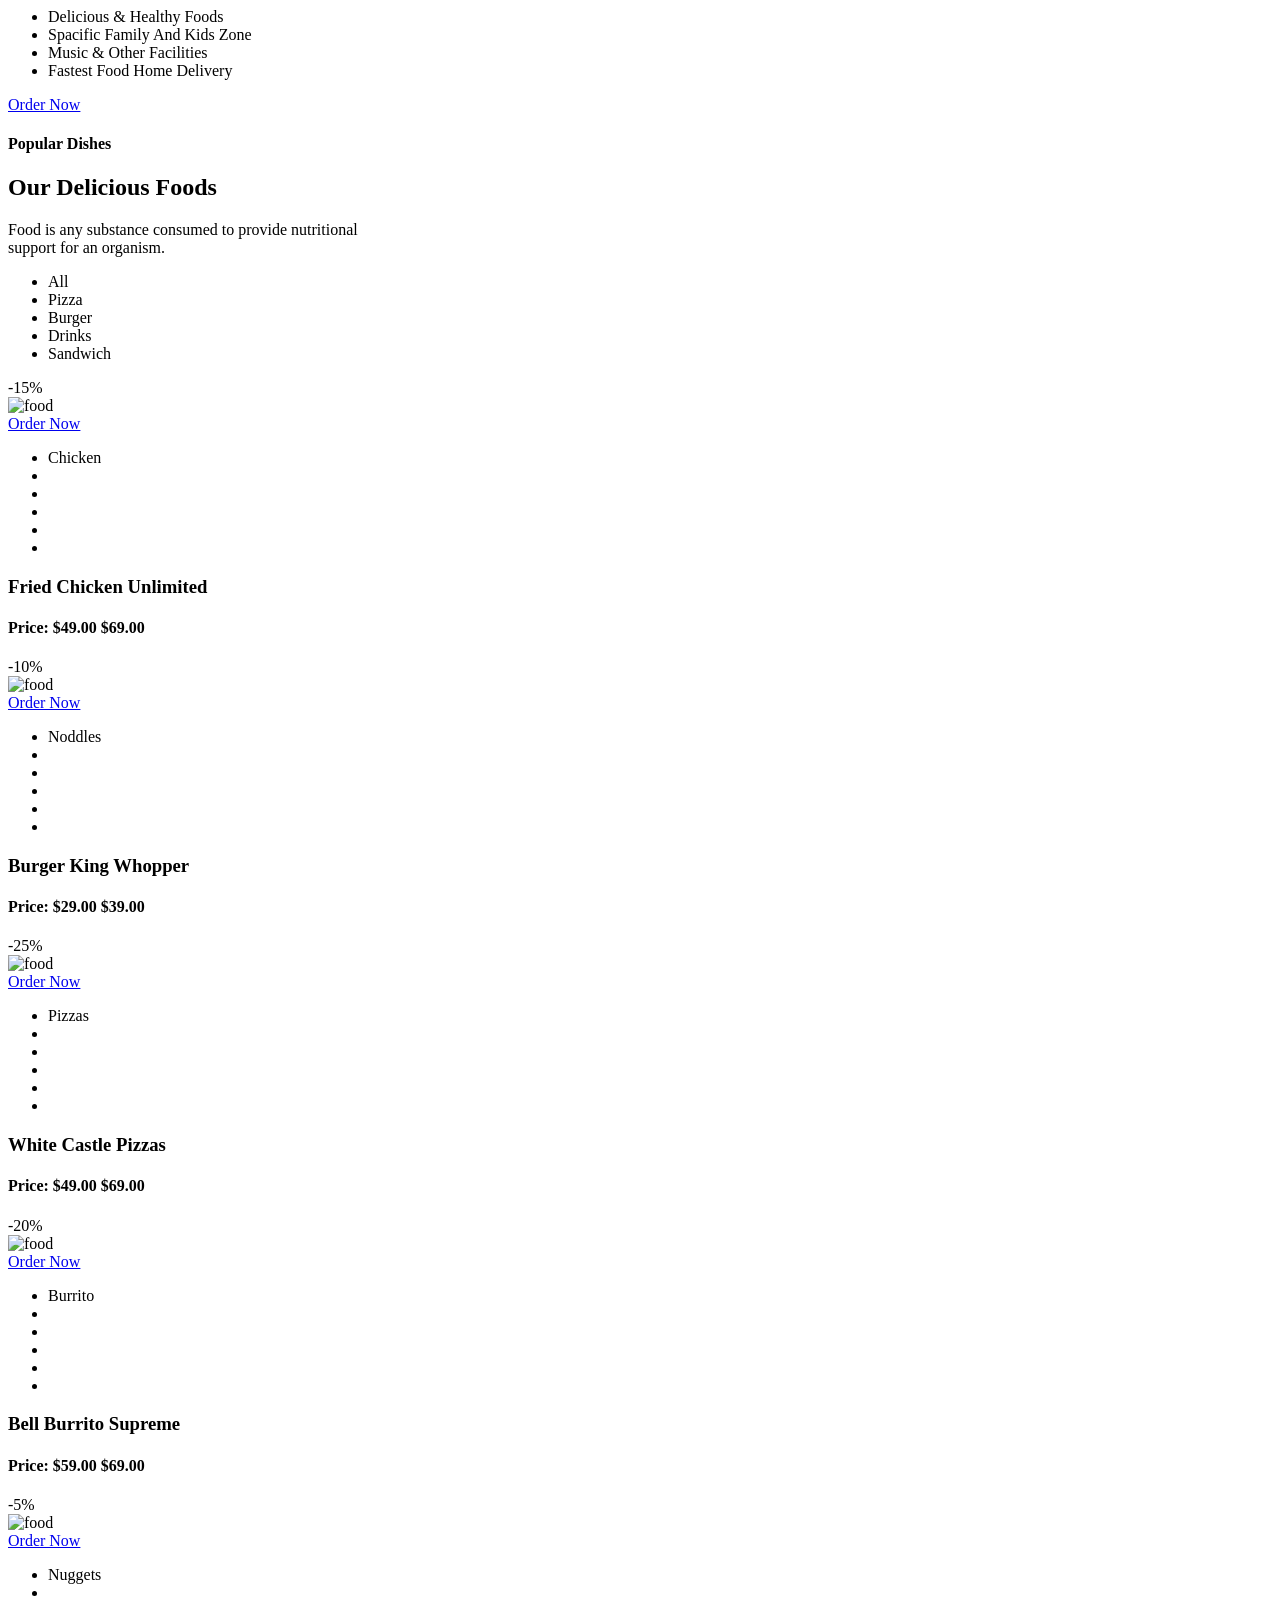
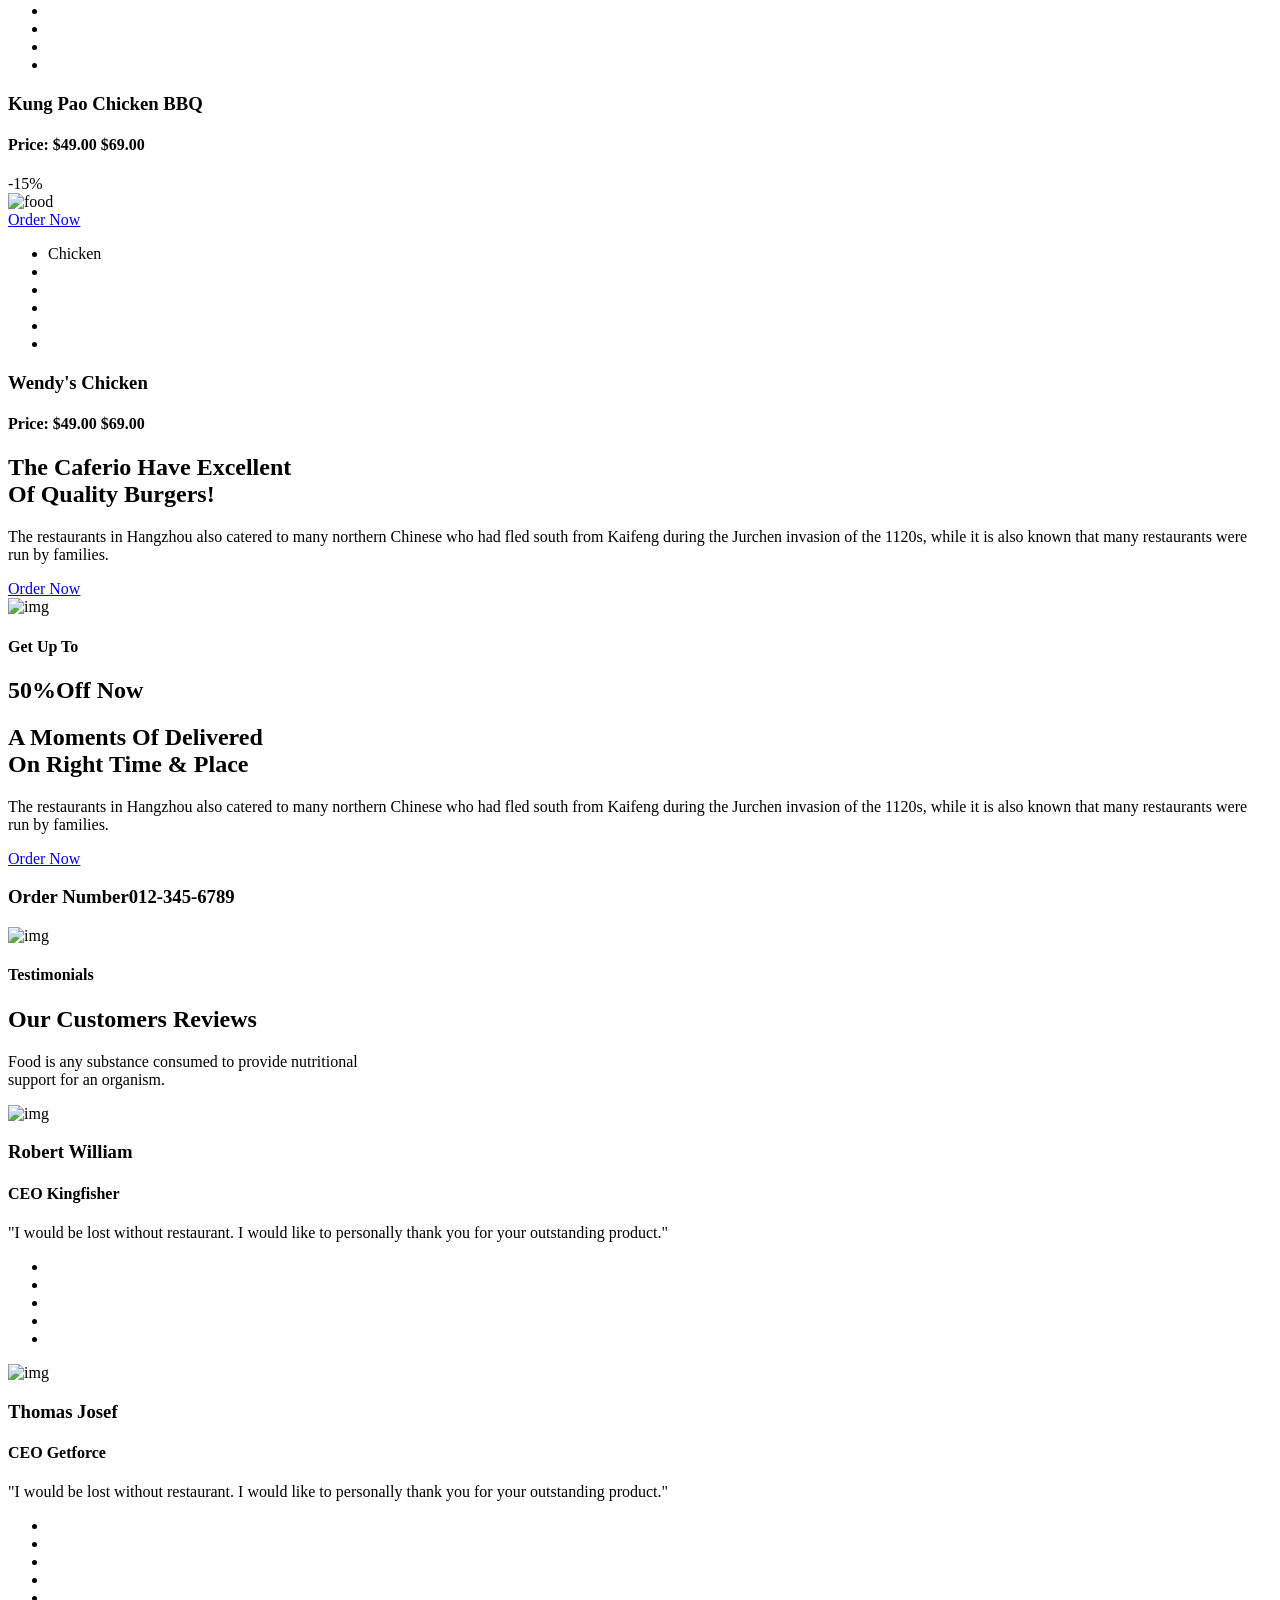
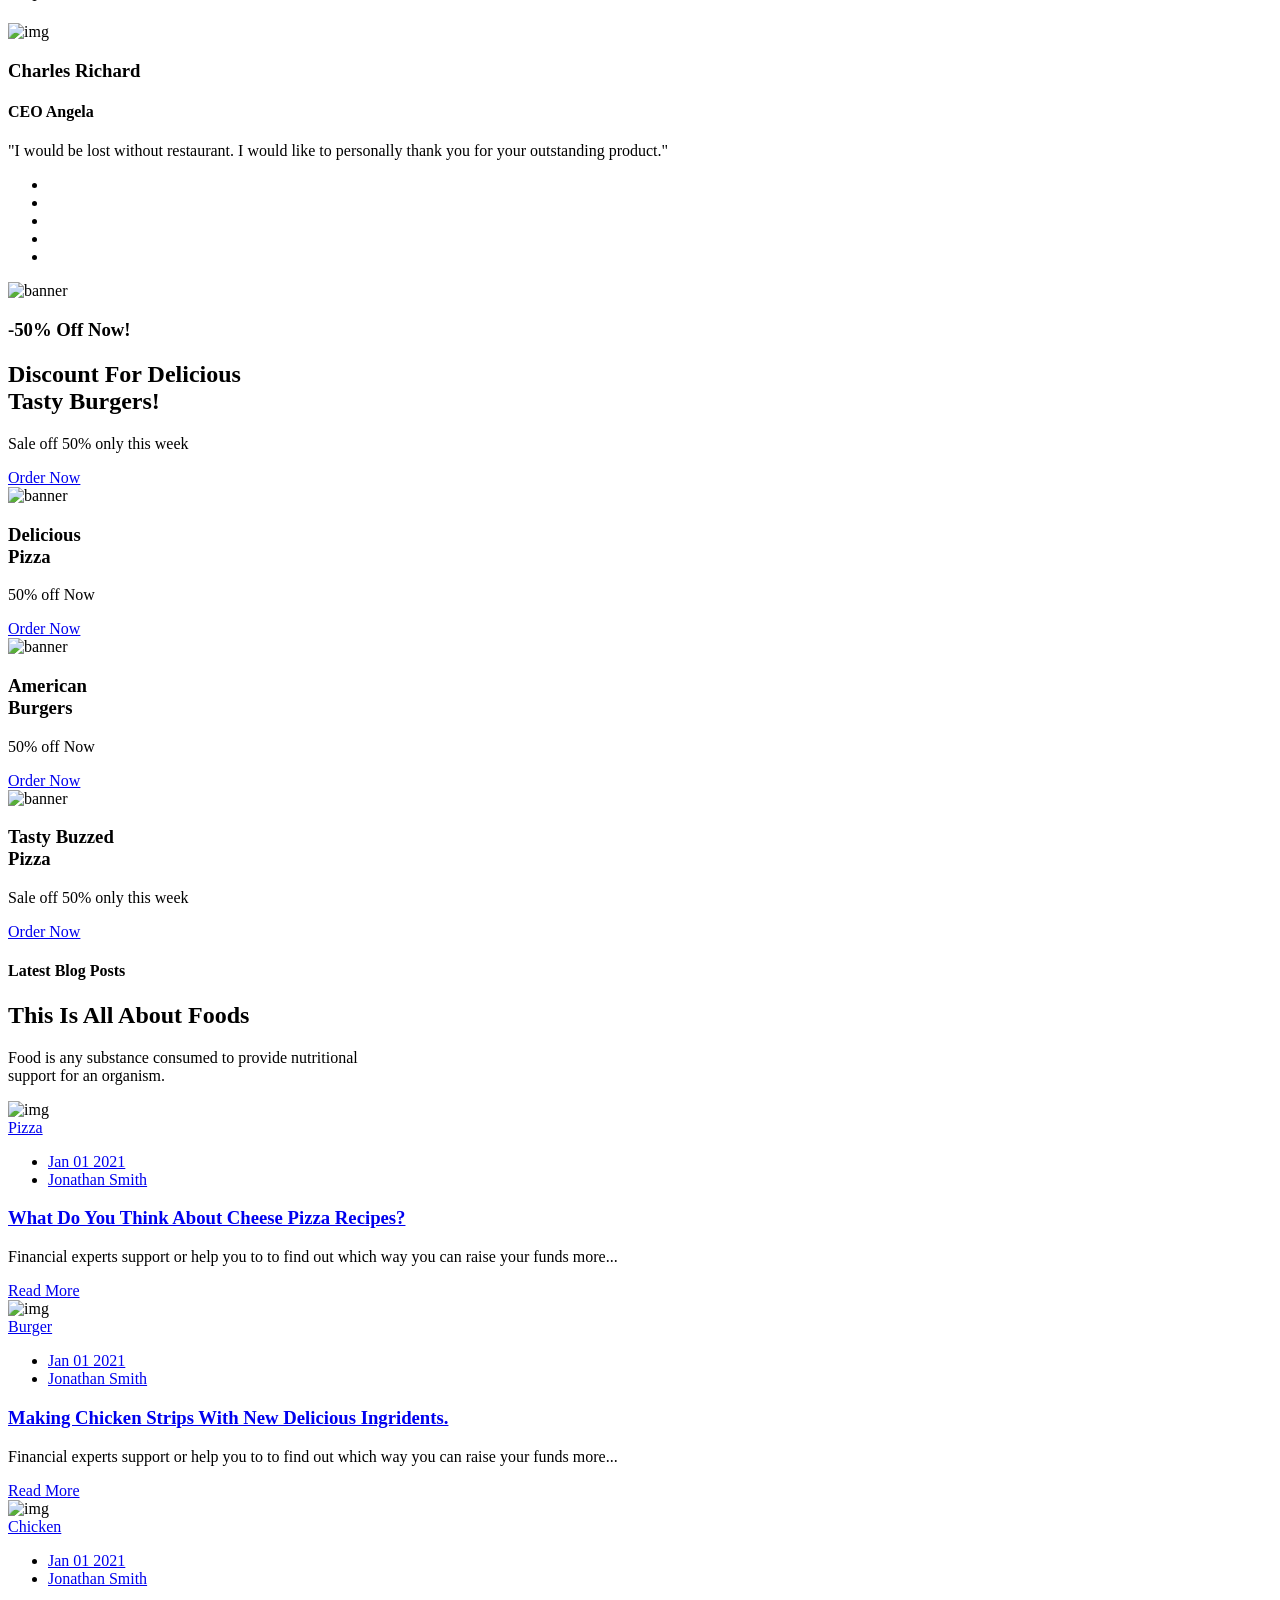
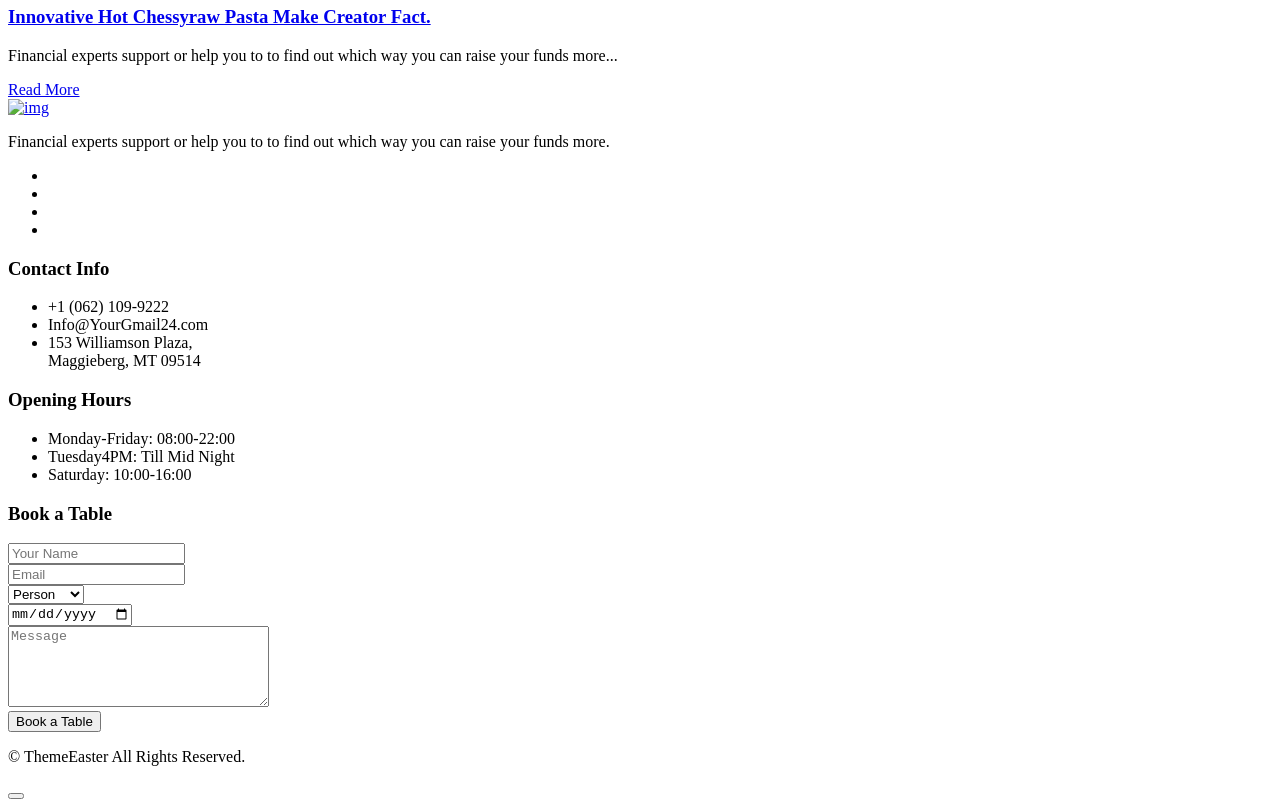
==== commit a29e6873: "Update index.html" ====
--- a/index.html
+++ b/index.html
@@ -254,7 +254,7 @@
                                         <i class="fi fi-chicken-leg"></i>
                                     </div>
                                     <div class="food-content">
-                                        <h3>Chicken Masala</h3>
+                                        <h3>Chicken butter Masala</h3>
                                         <p>Food is any substance consumed to provide nutritional support for an organism.</p>
                                     </div>
                                     <div class="food-thumb">
